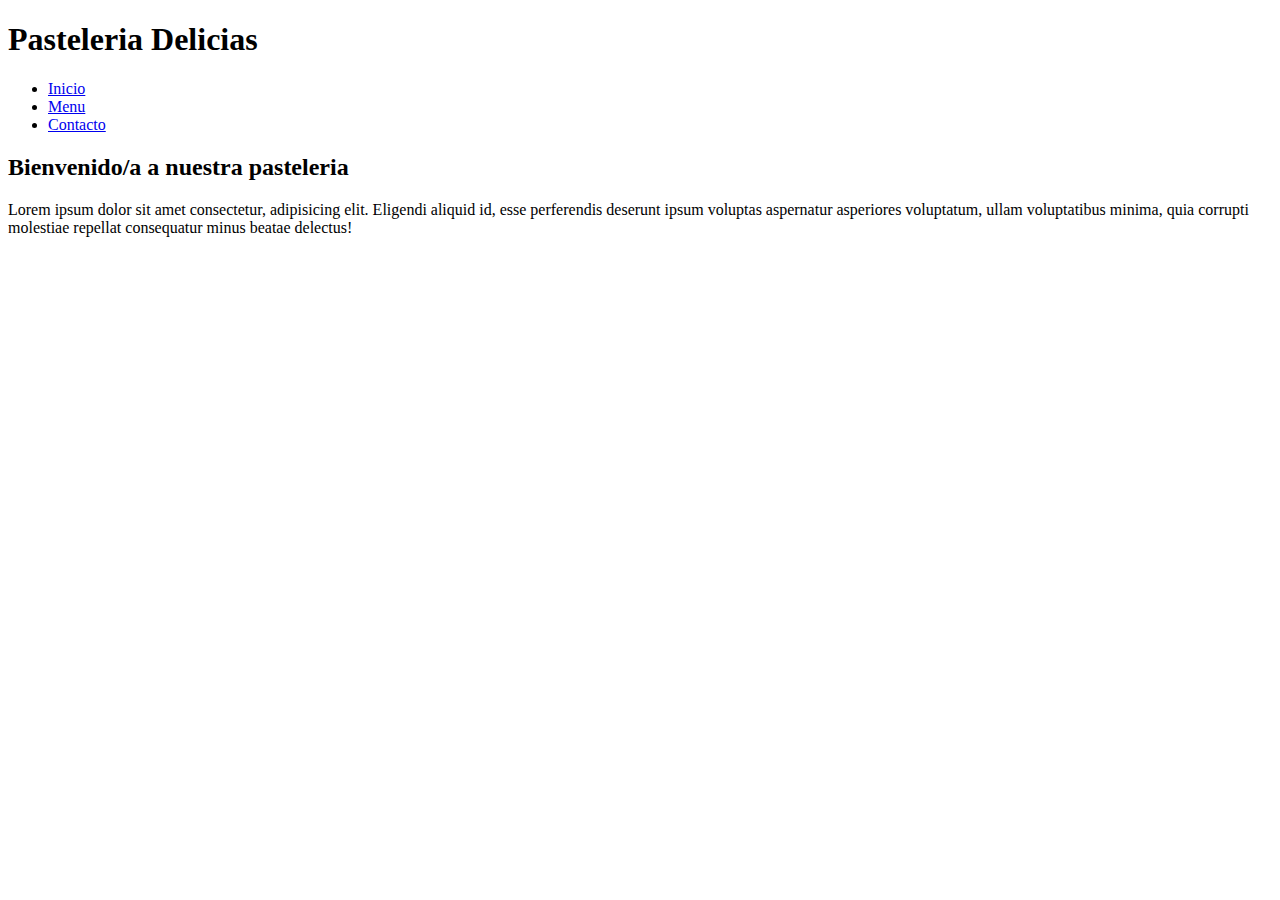
==== nuevo-proyecto/index.html @ 6855e664 "clase 6: Intro a DOM/apuntes" ====
<!DOCTYPE html>
<html lang="en">
<head>
    <meta charset="UTF-8">
    <meta name="viewport" content="width=device-width, initial-scale=1.0">
    <title>Pasteleria Delicias</title>
    <link rel="stylesheet" href="style.css">
</head>
<body>
    <!--Cabecera con barra de navegacion-->
    <header>
        <h1>Pasteleria Delicias</h1>
        <nav>
            <ul>
                <li ><a href="#" id="menu-inicio">Inicio</a></li>
                <li ><a href="#" id="menu-productos">Menu</a></li>
                <li ><a href="#" id="menu-contacto">Contacto</a></li>
            </ul>
        </nav>
    </header>

    <!--contenido principal-->

    <main>
        <section id="inicio">
            <h2>Bienvenido/a a nuestra pasteleria</h2>
                <p>Lorem ipsum dolor sit amet consectetur, adipisicing elit. Eligendi aliquid id, esse perferendis deserunt ipsum voluptas aspernatur asperiores voluptatum, ullam voluptatibus minima, quia corrupti molestiae repellat consequatur minus beatae delectus!</p>
        </section>

        <section id="productos" style="display:none">
            <h2>Prueba nuestros deliciossos productos</h2>
            <div id="lista-productos">
                <!--tarjetas de mis productos-->
                <div class="producto">
                    <h3>Pastel de chocolate</h3>
                    <p>Delisiosos pastel de chocolate, con cobertura de frutas.</p>
                    <button class="agregar-carrito" data-nombre="Pastel de chocolate" data-precio="250">Agregar al carrito</button>
                </div>
                <div class="producto">
                    <h3>Pastel de fresa</h3>
                    <p>Pastel con sabor fresas con crema</p>
                    <button class="agregar-carrito" data-nombre="Pastel de fresa" data-precio="200">Agregar al carrito</button>
                </div>
                <div class="producto">
                    <h3>Pastel de vainilla</h3>
                    <p>Delisiosos pastel de vainilla, con cobertura de frutas.</p>
                    <button class="agregar-carrito" data-nombre="Pastel de vainilla" data-precio="150">Agregar al carrito</button>
                </div>

                <div id="carrito">
                    <h2>Carrito</h2>
                    <ul id="lista-carrito"></ul>
                    <p>Total: $ <span id="total-carrito">0</span></p>    
                </div>
            </div>
        </section>

        <!--Formulario de contacto-->

        <section id="contacto" style="display: none;">
            <h2>contactanos</h2>
            <form id="formulario-contacto">
                <label for="nombre">Nombre</label>
                <input type="text" name="nombre" id="nombre" required>

                <label for="email">Email</label>
                <input type="text" name="Email" id="Email" required>

                <label for="nombre">Nombre</label>
                
            </form>
        </section>
    </main>
</body>
</html>
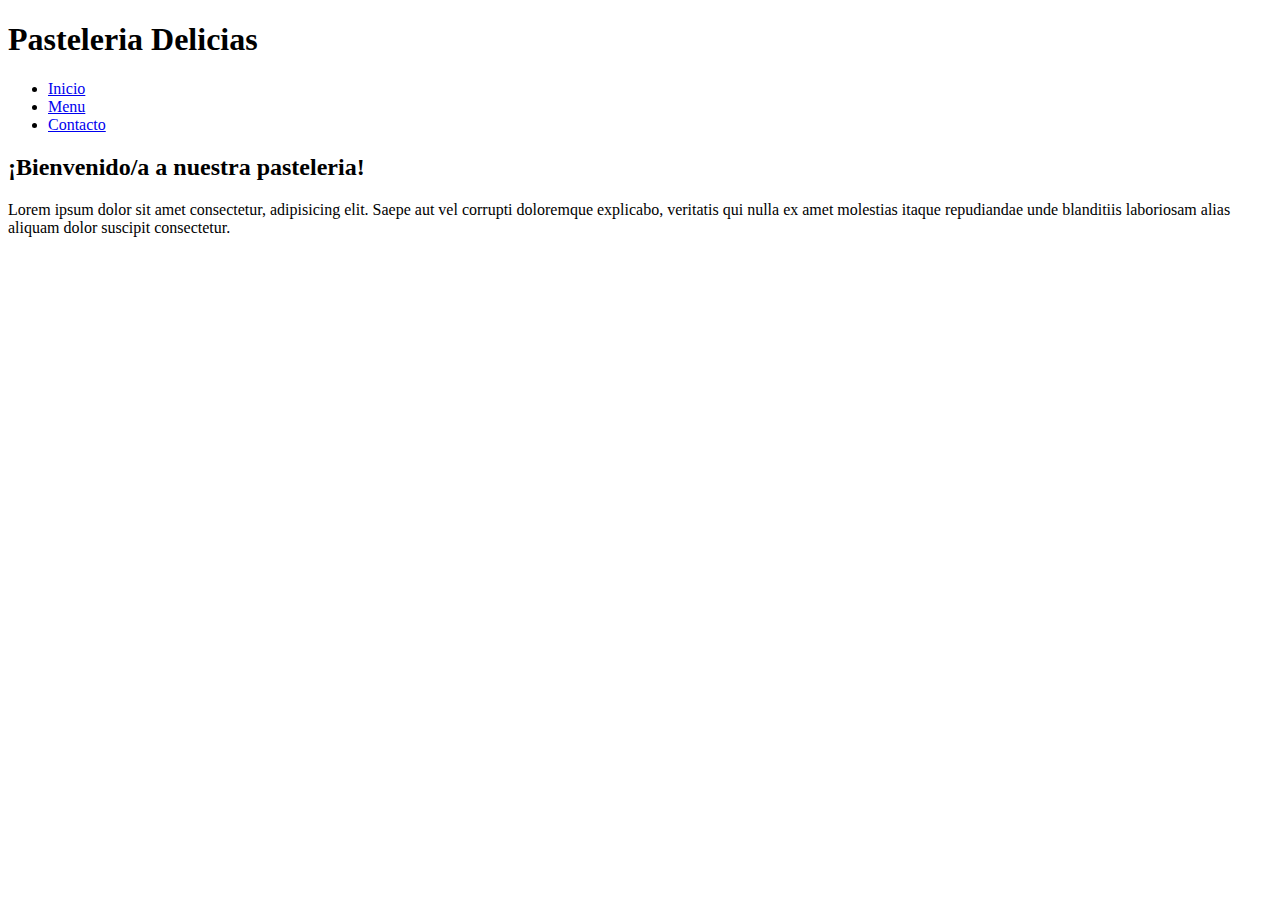
==== commit 30389704: "clase 7: DOM anotaciones" ====
--- a/nuevo-proyecto/index.html
+++ b/nuevo-proyecto/index.html
@@ -12,64 +12,69 @@
         <h1>Pasteleria Delicias</h1>
         <nav>
             <ul>
-                <li ><a href="#" id="menu-inicio">Inicio</a></li>
-                <li ><a href="#" id="menu-productos">Menu</a></li>
-                <li ><a href="#" id="menu-contacto">Contacto</a></li>
+                <li><a href="#" id="menu-inicio">Inicio</a></li>
+                <li><a href="#" id="menu-productos">Menu</a></li>
+                <li><a href="#" id="menu-contacto">Contacto</a></li>
             </ul>
         </nav>
     </header>
 
-    <!--contenido principal-->
-
     <main>
+        <!--Contenido principal--> 
         <section id="inicio">
-            <h2>Bienvenido/a a nuestra pasteleria</h2>
-                <p>Lorem ipsum dolor sit amet consectetur, adipisicing elit. Eligendi aliquid id, esse perferendis deserunt ipsum voluptas aspernatur asperiores voluptatum, ullam voluptatibus minima, quia corrupti molestiae repellat consequatur minus beatae delectus!</p>
+            <h2>¡Bienvenido/a a nuestra pasteleria!</h2>
+            <p>Lorem ipsum dolor sit amet consectetur, adipisicing elit. Saepe aut vel corrupti doloremque explicabo, veritatis qui nulla ex amet molestias itaque repudiandae unde blanditiis laboriosam alias aliquam dolor suscipit consectetur.</p>
         </section>
-
-        <section id="productos" style="display:none">
-            <h2>Prueba nuestros deliciossos productos</h2>
+        <!--Menu-->
+        <section id="productos" style="display:none;">
+            <h2>Prueba nuestros deliciosos productos...</h2>
             <div id="lista-productos">
-                <!--tarjetas de mis productos-->
+                <!--Tarjeta de mis productos-->
                 <div class="producto">
-                    <h3>Pastel de chocolate</h3>
-                    <p>Delisiosos pastel de chocolate, con cobertura de frutas.</p>
+                    <h3>Pastel de Chocolate</h3>
+                    <p>Pastel de chocolate, con cobertura de frutas.</p>
                     <button class="agregar-carrito" data-nombre="Pastel de chocolate" data-precio="250">Agregar al carrito</button>
                 </div>
                 <div class="producto">
-                    <h3>Pastel de fresa</h3>
-                    <p>Pastel con sabor fresas con crema</p>
+                    <h3>Pastel de Fresa</h3>
+                    <p>Pastel con sabor fresas con crema.</p>
                     <button class="agregar-carrito" data-nombre="Pastel de fresa" data-precio="200">Agregar al carrito</button>
                 </div>
                 <div class="producto">
-                    <h3>Pastel de vainilla</h3>
-                    <p>Delisiosos pastel de vainilla, con cobertura de frutas.</p>
+                    <h3>Pastel de Vainilla</h3>
+                    <p>Pastel tipo 3 leches de Vainilla.</p>
                     <button class="agregar-carrito" data-nombre="Pastel de vainilla" data-precio="150">Agregar al carrito</button>
                 </div>
-
                 <div id="carrito">
-                    <h2>Carrito</h2>
+                    <h2>Carrito:</h2>
                     <ul id="lista-carrito"></ul>
-                    <p>Total: $ <span id="total-carrito">0</span></p>    
+                    <p>Total: $<span id="total-carrito">0</span></p>
                 </div>
             </div>
         </section>
 
-        <!--Formulario de contacto-->
+                <!--Formulario de contacto-->
+                <section id="contacto" style="display: none;">
+                    <h2>Contactanos</h2>
+                    <form id="formulario-contacto">
+                        <label for="nombre">Nombre:</label>
+                        <input type="text" id="nombre" name="nombre" required>
 
-        <section id="contacto" style="display: none;">
-            <h2>contactanos</h2>
-            <form id="formulario-contacto">
-                <label for="nombre">Nombre</label>
-                <input type="text" name="nombre" id="nombre" required>
+                        <label for="email">Email:</label>
+                        <input type="email" id="email" name="email" required>
 
-                <label for="email">Email</label>
-                <input type="text" name="Email" id="Email" required>
+                        <label for="mensaje">Mensaje:</label>
+                        <textarea id="mensaje" name="mensaje" required></textarea>
 
-                <label for="nombre">Nombre</label>
-                
-            </form>
-        </section>
+                        <button type="submit">Enviar</button>
+                    </form>
+
+                    <div id="mensaje-enviado" style="display: none;">
+                        <p>¡Gracias! Mensaje enviado</p>
+                    </div>
+                </section>
+
     </main>
+    <script src="script.js"></script>
 </body>
 </html>